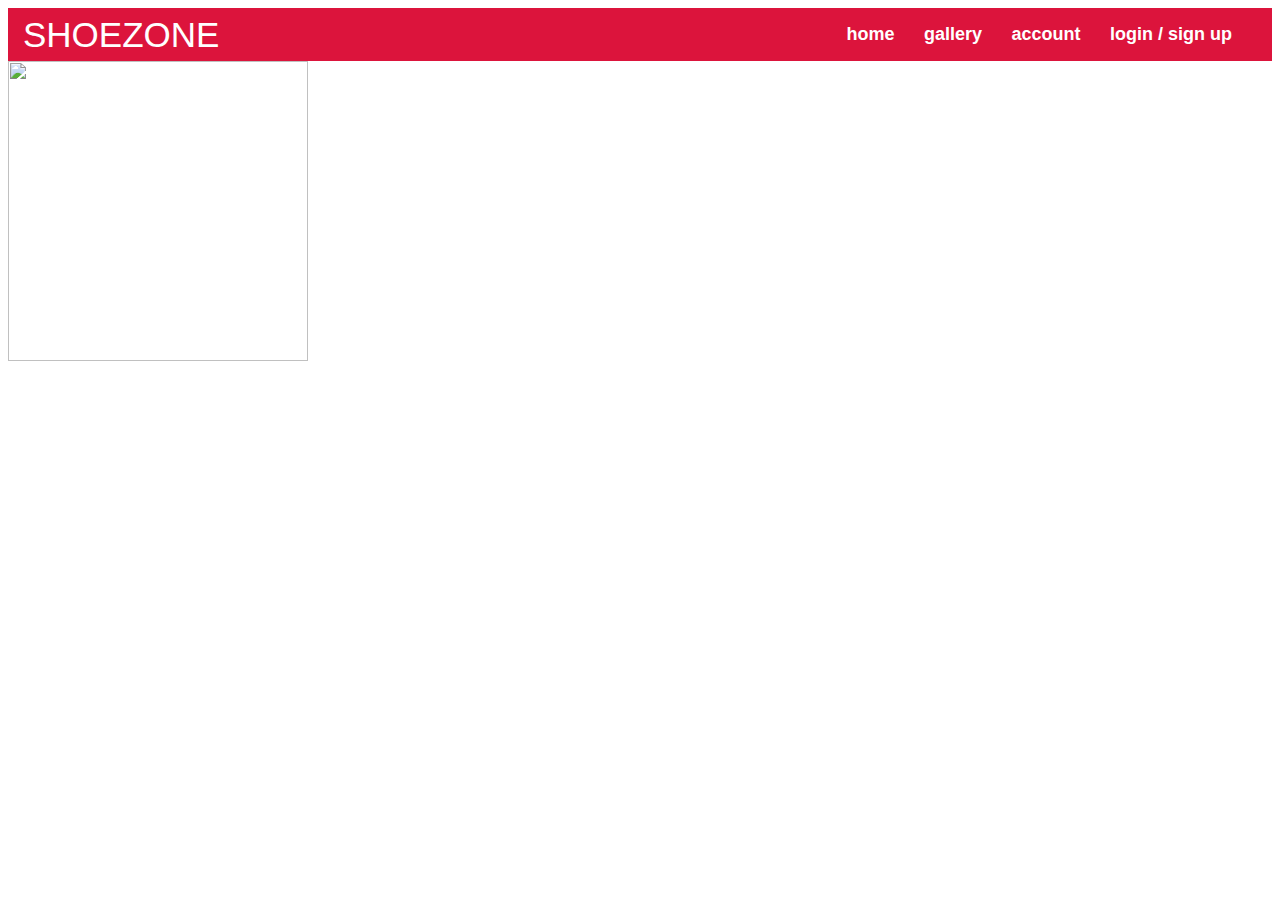
==== index.html @ 88f2d59a "Add files via upload" ====
<!DOCTYPE html>
<html lang="en">
<head>
    <meta charset="UTF-8">
    <meta name="viewport" content="width=device-width, initial-scale=1.0">
    <title>Home</title>
    <link rel="stylesheet" href="style.css">
</head>
<body>
    
  
    <div class="navbar">
        <div class="logo"><a href="#">SHOEZONE</a></div>
       <ul>
        <li><a href="index.html">home</a></li>
        <li><a href="gallery.html">gallery</a></li>
        <li><a href="account.html">account</a></li>
        <li><a href="login.html">login / sign up</a></li>
       </ul>
    </div>


    <div class="image"> 
    <img src="shoes photo/adidas1.2.jpeg"
    width="300px" height="300px">    
    </div>
 
   
        
   
    
   
</body>
</html>
---- style.css ----
*{
    text-decoration: none;
}
.navbar
{
    background-color: crimson;
    font-family: 'Gill Sans', 'Gill Sans MT', Calibri, 'Trebuchet MS', sans-serif;
    padding-right: 15px;
    padding-left: 15px;
    display: flex;
    align-items: center;
    justify-content: space-between;
}
.logo a{
    font-size: 35px;font-width:600px;color: white;
}
li{
    list-style: none;
    display: inline-block;
}
li a{
    color:white;
    font-size: 18px;
    font-weight: bold;
    margin-right: 25px;
}
ul li a:hover{
    background-color: rgba(73, 143, 155, 0.226);
       
 }
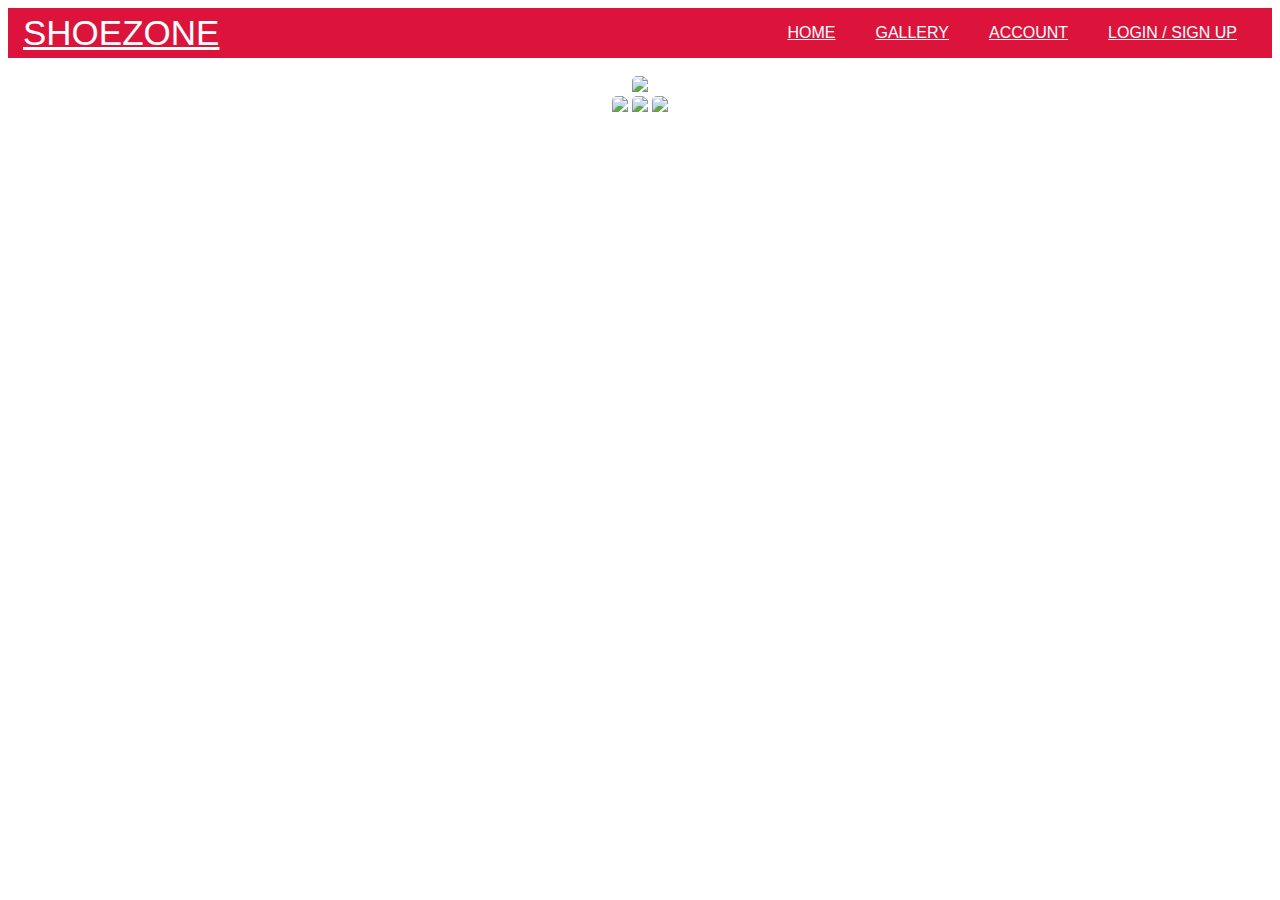
==== commit c2d48859: "Add files via upload" ====
--- a/index.html
+++ b/index.html
@@ -12,18 +12,36 @@
     <div class="navbar">
         <div class="logo"><a href="#">SHOEZONE</a></div>
        <ul>
-        <li><a href="index.html">home</a></li>
-        <li><a href="gallery.html">gallery</a></li>
-        <li><a href="account.html">account</a></li>
-        <li><a href="login.html">login / sign up</a></li>
+        <div class="mainind">
+        <div class="index">
+        <li><a href="index.html">HOME</a></li>
+        </div>
+        <div class="gallery">
+        <li><a href="gallery.html">GALLERY</a></li>
+        </div>
+        <div class="account">
+        <li><a href="account.html">ACCOUNT</a></li>
+        </div>
+        <div class="login">
+        <li><a href="login.html">LOGIN / SIGN UP</a></li>   
+        </div> 
+        </div>
        </ul>
     </div>
+    <br>
 
 
     <div class="image"> 
-    <img src="shoes photo/adidas1.2.jpeg"
-    width="300px" height="300px">    
+      <center>
+        <div class="offer5">
+        <img src="offer/offer5.jpg" >
+        </div>
+        <img src="offer/offer2.jpg" >                                                            
+        <img src="offer/offer3.jpg" > 
+        <img src="offer/offer6.jpg"><br>  
     </div>
+
+    
  
    
         
--- a/style.css
+++ b/style.css
@@ -1,30 +1,103 @@
-*{
-    text-decoration: none;
+/* navigation bar css */
+
+.navbar{
+    display: flex;
+    padding-left: 15px;
+    padding-right: 15px;
+    background-color: crimson;
+    align-items: center;
+    font-family: 'Gill Sans', 'Gill Sans MT', Calibri, 'Trebuchet MS', sans-serif;
+      
 }
-.navbar
-{
-    background-color: crimson;
-    font-family: 'Gill Sans', 'Gill Sans MT', Calibri, 'Trebuchet MS', sans-serif;
-    padding-right: 15px;
-    padding-left: 15px;
-    display: flex;
-    align-items: center;
-    justify-content: space-between;
+.logo{
+    flex-grow: 1;
 }
 .logo a{
-    font-size: 35px;font-width:600px;color: white;
+    flex-grow: 1;
+    font-size: 35px;
+    font-weight: 600px;
+    color: white;
+    
 }
 li{
+    display:inline-block;
     list-style: none;
-    display: inline-block;
 }
 li a{
+    color: white;
+    padding: 20px;
+}
+.mainind{
+    display: flex;
+}
+.index .gallery .account .login{
+    flex-grow: 1;
+}
+.index :hover a{
+   box-shadow: 2px 2px 10px rgb(255, 0, 0);
+   
+}
+.gallery:hover a{
+    box-shadow: 2px 2px 10px rgb(255, 0, 0);
+    
+ }
+ .account :hover a{
+    box-shadow: 2px 2px 10px rgb(255, 0, 0);
+    
+ }
+ .login:hover a{
+    box-shadow: 2px 2px 10px rgb(255, 0, 0);
+    
+ }
+
+ /* offer images */
+.offer5{
+    margin-left: 5%;
+    margin-right: 5%;
+    
+}
+
+ /* cards css */
+
+.mean{
+    margin-left: 5%;
+    margin-right: 5%;
+  
+}
+ .cards{
+    width:18%;
+    background-color: rgb(111, 205, 221);
+    border-radius: 5px;
+    margin: 40px;
+    box-shadow: 2px 2px 10px rgb(130, 180, 245);
+    display: inline-block;
+    
+
+ }
+ .image img{
+    width: 100%;
+   
+    border-top-left-radius: 5px;
+    border-top-right-radius: 5px;
+}
+ .title{
+    text-align: center;
+    font-style: oblique;
+ }
+ .des{
+    text-align: center;
+    padding: 4px;
+ }
+  button{
+    margin-bottom: 20px;
+    background-color: white;
+    border: 1px;
+    padding:5px;
+    border-radius: 5px;
+  }
+  button:hover{
+    background-color: black;
     color:white;
-    font-size: 18px;
-    font-weight: bold;
-    margin-right: 25px;
-}
-ul li a:hover{
-    background-color: rgba(73, 143, 155, 0.226);
-       
- }+    transition: 0.5s;
+  }
+  
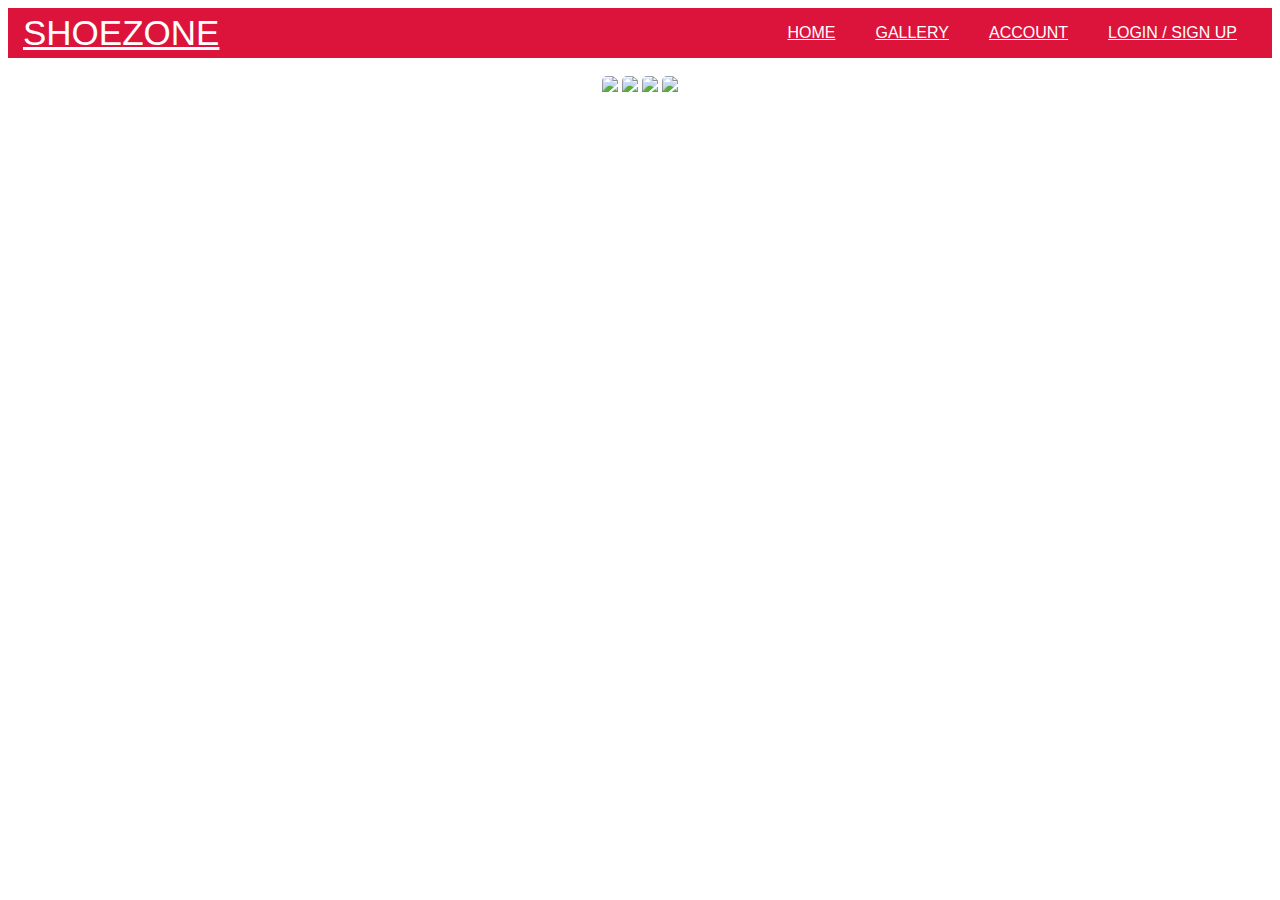
==== commit cb7c9246: "Add files via upload" ====
--- a/index.html
+++ b/index.html
@@ -35,10 +35,10 @@
       <center>
         <div class="offer5">
         <img src="offer/offer5.jpg" >
-        </div>
         <img src="offer/offer2.jpg" >                                                            
         <img src="offer/offer3.jpg" > 
-        <img src="offer/offer6.jpg"><br>  
+        <img src="offer/offer6.jpg"><br>
+        </div>  
     </div>
 
     
--- a/style.css
+++ b/style.css
@@ -69,7 +69,7 @@
     background-color: rgb(111, 205, 221);
     border-radius: 5px;
     margin: 40px;
-    box-shadow: 2px 2px 10px rgb(130, 180, 245);
+    box-shadow: 2px 2px 10px rgb(5, 5, 5);
     display: inline-block;
     
 
@@ -95,9 +95,14 @@
     padding:5px;
     border-radius: 5px;
   }
-  button:hover{
+  button:hover {
+   background-color: black;
+   color: white;
+   transition: .5s;
+  }
+  button:hover a {
     background-color: black;
-    color:white;
-    transition: 0.5s;
-  }
+    color: white;
+    transition: .5s;
+   }
   
